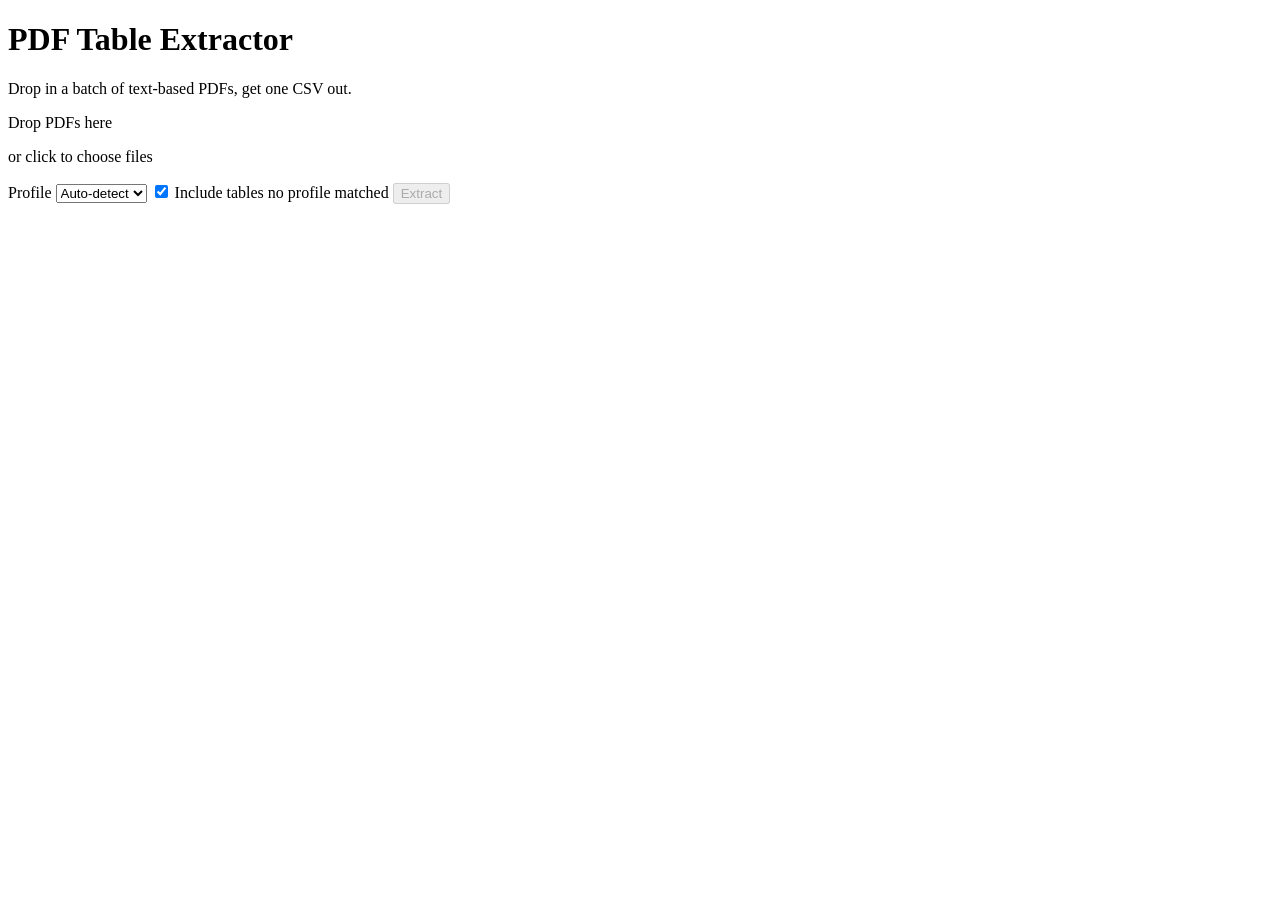
==== app/static/index.html @ 24bb5691 "Add batch PDF table extractor with web UI and CSV export A tool for pulling tables out of text-based" ====
<!doctype html>
<html lang="en">
<head>
  <meta charset="utf-8">
  <meta name="viewport" content="width=device-width, initial-scale=1">
  <title>PDF Table Extractor</title>
  <link rel="icon" href="data:image/svg+xml,%3Csvg xmlns='http://www.w3.org/2000/svg' viewBox='0 0 16 16'%3E%3Crect width='16' height='16' rx='3' fill='%23b8502a'/%3E%3Cg fill='white'%3E%3Crect x='3' y='4' width='10' height='2'/%3E%3Crect x='3' y='7' width='10' height='2'/%3E%3Crect x='3' y='10' width='10' height='2'/%3E%3C/g%3E%3C/svg%3E">
  <link rel="stylesheet" href="/static/style.css">
</head>
<body>
  <header>
    <h1>PDF Table Extractor</h1>
    <p class="sub">Drop in a batch of text-based PDFs, get one CSV out.</p>
  </header>

  <main>
    <section id="drop" class="dropzone" tabindex="0" role="button"
             aria-label="Choose PDFs or drop them here">
      <p class="drop-title">Drop PDFs here</p>
      <p class="drop-hint">or click to choose files</p>
      <input type="file" id="picker" accept="application/pdf,.pdf" multiple hidden>
    </section>

    <ul id="filelist" class="filelist" hidden></ul>

    <section class="controls">
      <label>
        Profile
        <select id="profile"><option value="auto">Auto-detect</option></select>
      </label>
      <label class="check">
        <input type="checkbox" id="unmatched" checked>
        Include tables no profile matched
      </label>
      <button id="run" disabled>Extract</button>
      <button id="clear" class="ghost" hidden>Clear</button>
    </section>

    <p id="status" class="status" role="status" aria-live="polite"></p>

    <section id="results" hidden>
      <div class="results-head">
        <h2 id="summary"></h2>
        <button id="download">Download CSV</button>
      </div>
      <details id="report">
        <summary>Per-file report</summary>
        <div id="report-body"></div>
      </details>
      <div class="tablewrap"><table id="preview"></table></div>
      <p id="truncated" class="hint" hidden>
        Showing the first 200 rows. The download contains all of them.
      </p>
    </section>
  </main>

  <script src="/static/app.js"></script>
</body>
</html>
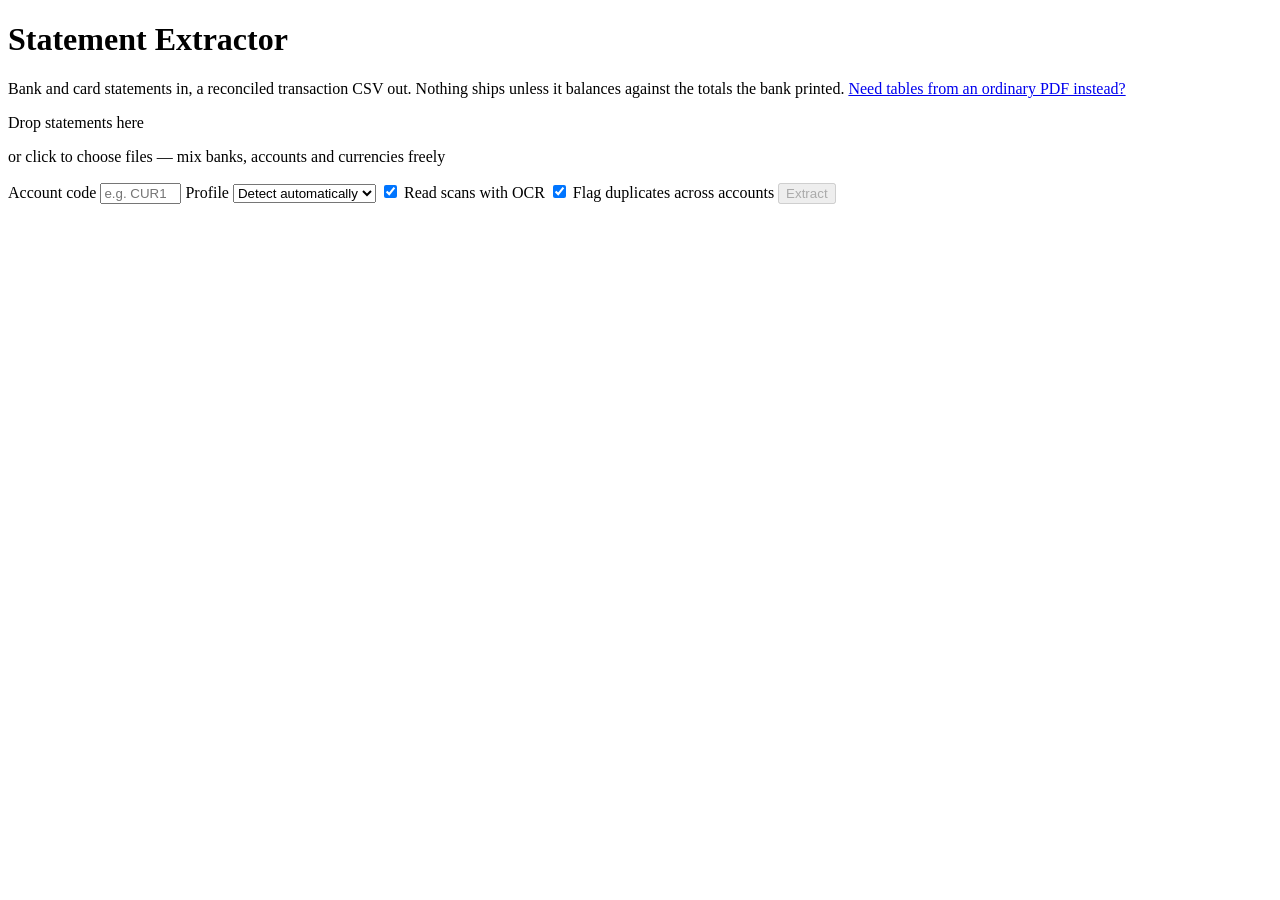
==== commit 85f9f3b1: "Add the statement extractor web app The statement engine now has the drag-and-drop front end the CLI" ====
--- a/app/static/index.html
+++ b/app/static/index.html
@@ -3,57 +3,90 @@
 <head>
   <meta charset="utf-8">
   <meta name="viewport" content="width=device-width, initial-scale=1">
-  <title>PDF Table Extractor</title>
-  <link rel="icon" href="data:image/svg+xml,%3Csvg xmlns='http://www.w3.org/2000/svg' viewBox='0 0 16 16'%3E%3Crect width='16' height='16' rx='3' fill='%23b8502a'/%3E%3Cg fill='white'%3E%3Crect x='3' y='4' width='10' height='2'/%3E%3Crect x='3' y='7' width='10' height='2'/%3E%3Crect x='3' y='10' width='10' height='2'/%3E%3C/g%3E%3C/svg%3E">
-  <link rel="stylesheet" href="/static/style.css">
+  <title>Statement Extractor</title>
+  <link rel="icon" href="data:image/svg+xml,%3Csvg xmlns='http://www.w3.org/2000/svg' viewBox='0 0 16 16'%3E%3Crect width='16' height='16' rx='3' fill='%232a6f5e'/%3E%3Cg fill='white'%3E%3Crect x='3' y='4' width='10' height='1.6'/%3E%3Crect x='3' y='7.2' width='10' height='1.6'/%3E%3Crect x='3' y='10.4' width='6' height='1.6'/%3E%3C/g%3E%3C/svg%3E">
+  <link rel="stylesheet" href="/static/statements.css">
 </head>
 <body>
-  <header>
-    <h1>PDF Table Extractor</h1>
-    <p class="sub">Drop in a batch of text-based PDFs, get one CSV out.</p>
-  </header>
+<header>
+  <h1>Statement Extractor</h1>
+  <p class="sub">
+    Bank and card statements in, a reconciled transaction CSV out. Nothing ships
+    unless it balances against the totals the bank printed.
+    <a href="/tables">Need tables from an ordinary PDF instead?</a>
+  </p>
+</header>
 
-  <main>
-    <section id="drop" class="dropzone" tabindex="0" role="button"
-             aria-label="Choose PDFs or drop them here">
-      <p class="drop-title">Drop PDFs here</p>
-      <p class="drop-hint">or click to choose files</p>
-      <input type="file" id="picker" accept="application/pdf,.pdf" multiple hidden>
-    </section>
+<main>
+  <section id="drop" class="dropzone" tabindex="0" role="button"
+           aria-label="Choose statement PDFs or drop them here">
+    <p class="drop-title">Drop statements here</p>
+    <p class="drop-hint">or click to choose files — mix banks, accounts and currencies freely</p>
+    <input type="file" id="picker" accept="application/pdf,.pdf" multiple hidden>
+  </section>
 
-    <ul id="filelist" class="filelist" hidden></ul>
+  <ul id="filelist" class="filelist" hidden></ul>
 
-    <section class="controls">
-      <label>
-        Profile
-        <select id="profile"><option value="auto">Auto-detect</option></select>
-      </label>
-      <label class="check">
-        <input type="checkbox" id="unmatched" checked>
-        Include tables no profile matched
-      </label>
-      <button id="run" disabled>Extract</button>
-      <button id="clear" class="ghost" hidden>Clear</button>
-    </section>
+  <section class="controls">
+    <label>Account code
+      <input type="text" id="label" placeholder="e.g. CUR1" size="8">
+    </label>
+    <label>Profile
+      <select id="profile"><option value="auto">Detect automatically</option></select>
+    </label>
+    <label class="check"><input type="checkbox" id="ocr" checked> Read scans with OCR</label>
+    <label class="check"><input type="checkbox" id="dedupe" checked> Flag duplicates across accounts</label>
+    <button id="run" disabled>Extract</button>
+    <button id="clear" class="ghost" hidden>Clear</button>
+  </section>
 
-    <p id="status" class="status" role="status" aria-live="polite"></p>
+  <p id="status" class="status" role="status" aria-live="polite"></p>
 
-    <section id="results" hidden>
-      <div class="results-head">
-        <h2 id="summary"></h2>
-        <button id="download">Download CSV</button>
+  <section id="results" hidden>
+    <div class="kpis" id="kpis"></div>
+
+    <div class="panel">
+      <div class="panel-head">
+        <h2>Reconciliation</h2>
+        <p class="panel-note">Read this first. Anything marked <strong>Check</strong>
+          is excluded from the transaction CSV.</p>
+        <div class="actions">
+          <button id="dl-recon" class="ghost">Reconciliation CSV</button>
+          <button id="dl-txns">Download transactions CSV</button>
+        </div>
       </div>
-      <details id="report">
-        <summary>Per-file report</summary>
-        <div id="report-body"></div>
-      </details>
+      <div id="statements" class="statements"></div>
+    </div>
+
+    <div class="panel" id="alerts-panel" hidden>
+      <div class="panel-head"><h2>Worth a look</h2></div>
+      <ul id="alerts" class="alerts"></ul>
+    </div>
+
+    <div class="panel">
+      <div class="panel-head">
+        <h2>Transactions</h2>
+        <div class="filters">
+          <input type="search" id="search" placeholder="Filter description, payee, code…">
+          <select id="f-account"><option value="">All accounts</option></select>
+          <select id="f-direction">
+            <option value="">In and out</option>
+            <option value="out">Money out</option>
+            <option value="in">Money in</option>
+          </select>
+          <select id="f-status">
+            <option value="">Reconciled only</option>
+            <option value="all">Include unreconciled</option>
+            <option value="dup">Duplicates only</option>
+          </select>
+        </div>
+      </div>
+      <p id="rowcount" class="panel-note"></p>
       <div class="tablewrap"><table id="preview"></table></div>
-      <p id="truncated" class="hint" hidden>
-        Showing the first 200 rows. The download contains all of them.
-      </p>
-    </section>
-  </main>
+    </div>
+  </section>
+</main>
 
-  <script src="/static/app.js"></script>
+<script src="/static/statements.js"></script>
 </body>
 </html>
